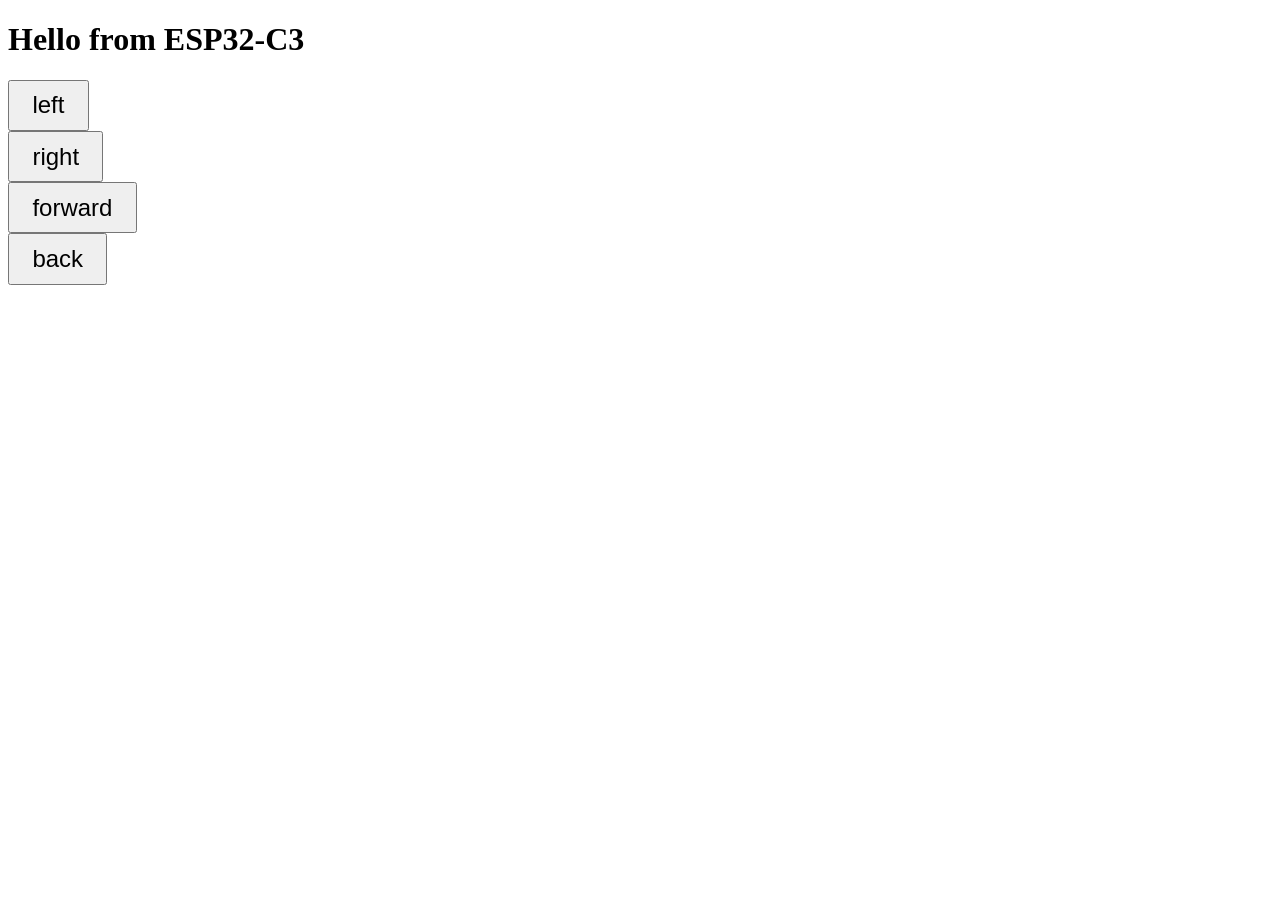
==== web-test/src/index.html @ e2096857 "A basic web server to control the rover movement" ====
<!DOCTYPE html>

<head>
  <meta name="viewport" content="width=device-width, initial-scale=1">
  <title>ESP32 Robot</title>
</head>

<body>
  <h1>Hello from ESP32-C3</h1>
  <form action="/left" method="GET">
    <button type="submit" style="font-size:1.5rem;padding:0.6rem 1.4rem">left</button>
  </form>

  <form action="/right" method="GET">
    <button type="submit" style="font-size:1.5rem;padding:0.6rem 1.4rem">right</button>
  </form>

  <form action="/forward" method="GET">
    <button type="submit" style="font-size:1.5rem;padding:0.6rem 1.4rem">forward</button>
  </form>

  <form action="/back" method="GET">
    <button type="submit" style="font-size:1.5rem;padding:0.6rem 1.4rem">back</button>
  </form>
</body>

</html>
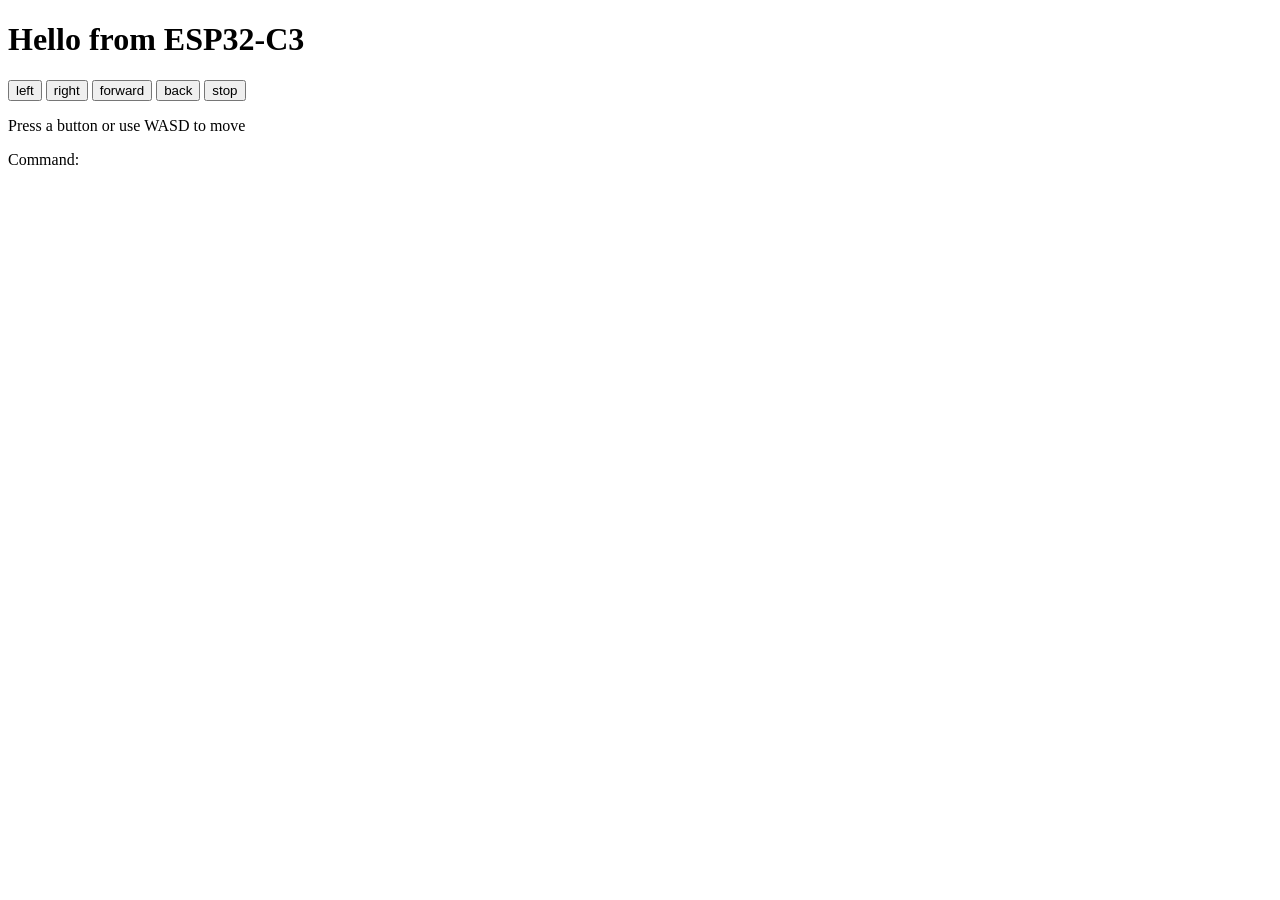
==== commit ec4843ca: "Improved the web server" ====
--- a/web-test/src/index.html
+++ b/web-test/src/index.html
@@ -7,21 +7,42 @@
 
 <body>
   <h1>Hello from ESP32-C3</h1>
-  <form action="/left" method="GET">
-    <button type="submit" style="font-size:1.5rem;padding:0.6rem 1.4rem">left</button>
-  </form>
-
-  <form action="/right" method="GET">
-    <button type="submit" style="font-size:1.5rem;padding:0.6rem 1.4rem">right</button>
-  </form>
-
-  <form action="/forward" method="GET">
-    <button type="submit" style="font-size:1.5rem;padding:0.6rem 1.4rem">forward</button>
-  </form>
-
-  <form action="/back" method="GET">
-    <button type="submit" style="font-size:1.5rem;padding:0.6rem 1.4rem">back</button>
-  </form>
+  <button onclick="sendMovement('left')">left</button>
+  <button onclick="sendMovement('right')">right</button>
+  <button onclick="sendMovement('forward')">forward</button>
+  <button onclick="sendMovement('back')">back</button>
+  <button onclick="sendMovement('stop')">stop</button>
+  <p>Press a button or use WASD to move</p>
+  <p id="status">Command: </p>
 </body>
 
-</html>+</html>
+
+<script>
+  async function sendMovement(direction) {
+    document.getElementById("status").innerText = "Command: " + direction;
+    console.log(`Sending movement: ${direction}`);
+    await fetch(`/api/${direction}`, { method: "POST" });
+  }
+
+  document.addEventListener("keydown", (event) => {
+    switch (event.key) {
+      case "a":
+        sendMovement("left");
+        break;
+      case "s":
+        sendMovement("back");
+        break;
+      case "w":
+        sendMovement("forward");
+        break;
+      case "d":
+        sendMovement("right");
+        break;
+    }
+  });
+  document.addEventListener("keyup", (event) => {
+    sendMovement("stop");
+  });
+
+</script>
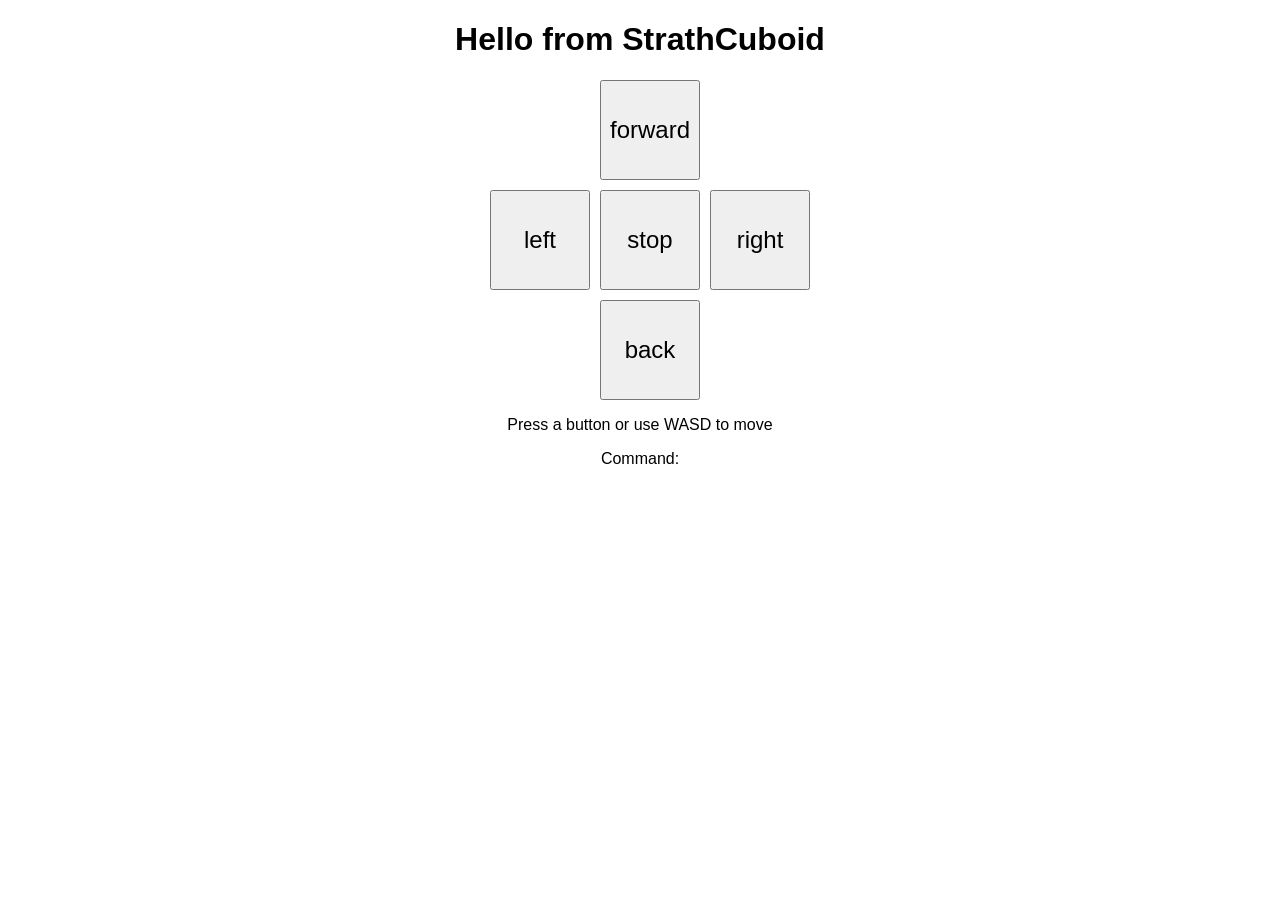
==== commit 4daf0735: "Added some styling and did some refactoring" ====
--- a/web-test/src/index.html
+++ b/web-test/src/index.html
@@ -2,21 +2,54 @@
 
 <head>
   <meta name="viewport" content="width=device-width, initial-scale=1">
-  <title>ESP32 Robot</title>
+  <title>StrathCuboid Robot</title>
 </head>
 
 <body>
-  <h1>Hello from ESP32-C3</h1>
-  <button onclick="sendMovement('left')">left</button>
-  <button onclick="sendMovement('right')">right</button>
-  <button onclick="sendMovement('forward')">forward</button>
-  <button onclick="sendMovement('back')">back</button>
-  <button onclick="sendMovement('stop')">stop</button>
+  <h1>Hello from StrathCuboid</h1>
+  <div class="container">
+    <div></div>
+
+    <button onclick="sendMovement('forward')">forward</button>
+
+    <div></div>
+
+    <button onclick="sendMovement('left')">left</button>
+    <button onclick="sendMovement('stop')">stop</button>
+    <button onclick="sendMovement('right')">right</button>
+
+    <div></div>
+    <button onclick="sendMovement('back')">back</button>
+    <div></div>
+  </div>
   <p>Press a button or use WASD to move</p>
   <p id="status">Command: </p>
 </body>
 
 </html>
+
+<style>
+  body {
+    font-family: Arial, sans-serif;
+    text-align: center;
+  }
+
+  .container {
+    display: grid;
+    grid-template-columns: auto auto auto;
+    gap: 10px;
+    margin: 0 auto;
+    width: 300px;
+  }
+
+  .container button {
+    font-size: 1.5em;
+    display: grid;
+    place-items: center;
+    width: 100px;
+    height: 100px;
+  }
+</style>
 
 <script>
   async function sendMovement(direction) {
